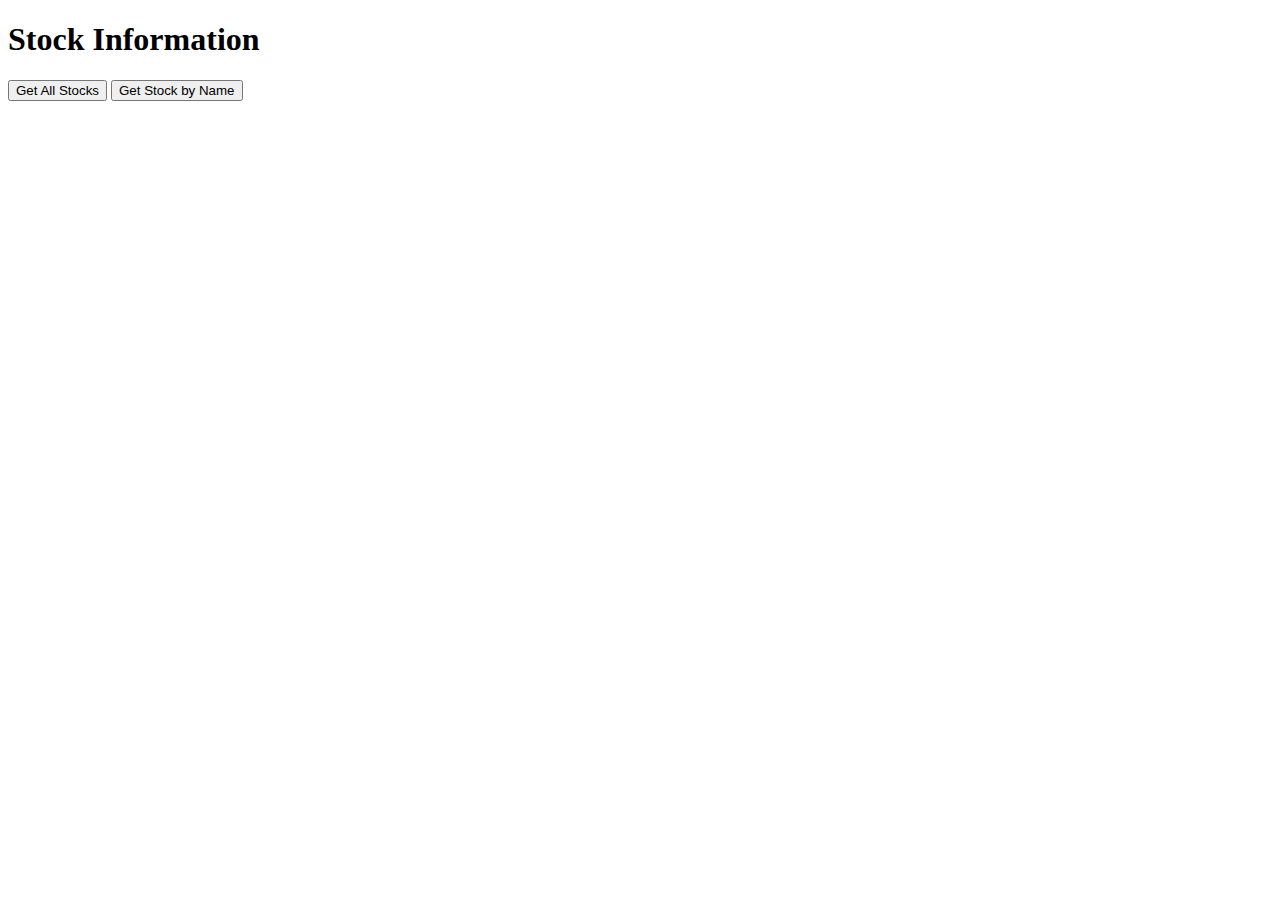
==== src/main/resources/static/index.html @ cf3f69ca "Added frontend page" ====
<!DOCTYPE html>
<html lang="en">
<head>
    <meta charset="UTF-8">
    <meta name="viewport" content="width=device-width, initial-scale=1.0">
    <title>Stock API Front-End</title>
</head>
<body>
<h1>Stock Information</h1>
<button onclick="fetchStocks()">Get All Stocks</button>
<button onclick="fetchStock()">Get Stock by Name</button>
<div id="output"></div>

<script>
    function fetchStocks() {
        fetch('/stocks')
            .then(response => response.json())
            .then(data => {
                document.getElementById('output').innerHTML = JSON.stringify(data, null, 2);
            });
    }

    function fetchStock() {
        const stockName = prompt("Enter stock name:");
        fetch(`/stocks/${stockName}`)
            .then(response => response.json())
            .then(data => {
                document.getElementById('output').innerHTML = JSON.stringify(data, null, 2);
            });
    }
</script>
</body>
</html>
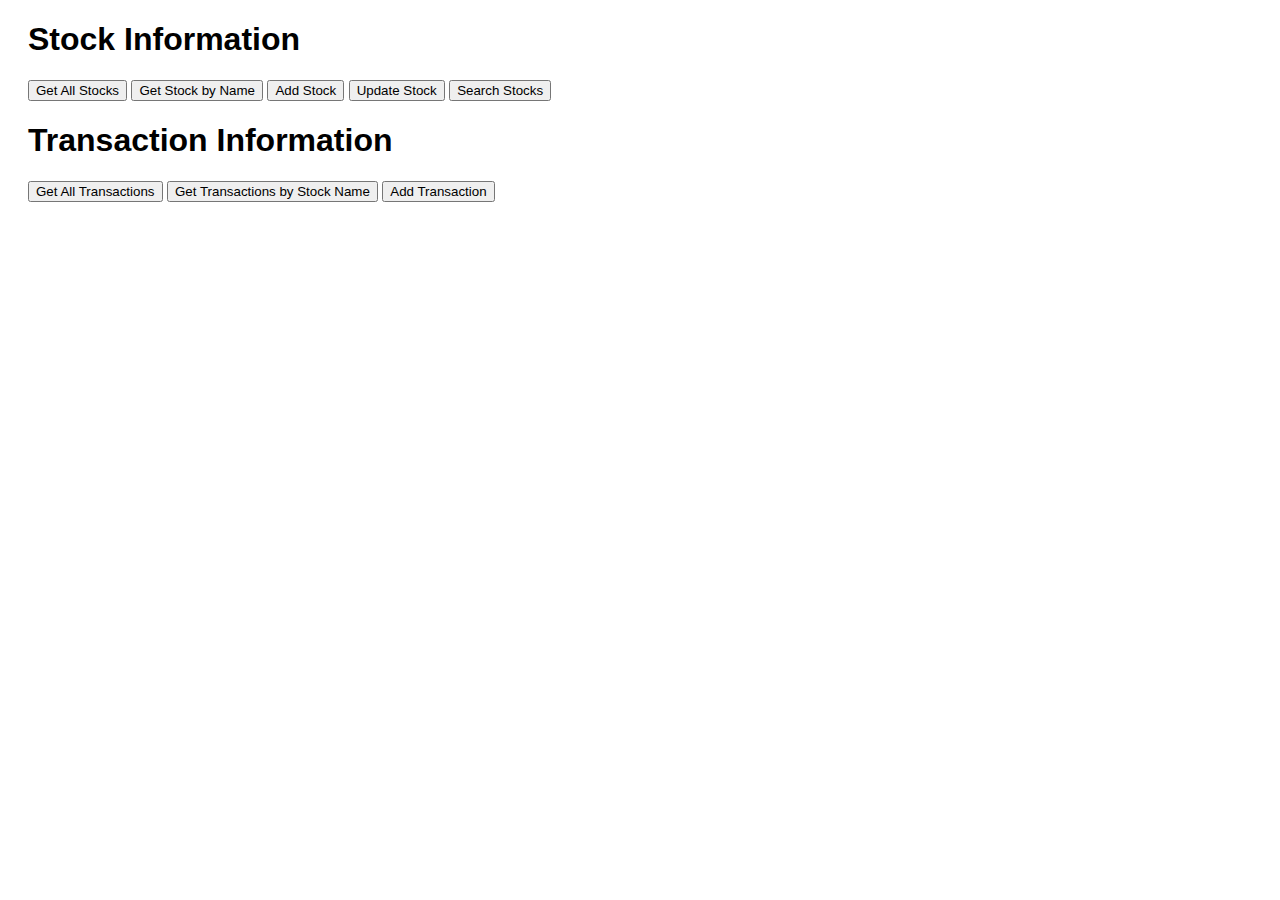
==== commit b62db723: "Implemented Stretch Goals" ====
--- a/src/main/resources/static/index.html
+++ b/src/main/resources/static/index.html
@@ -4,12 +4,32 @@
     <meta charset="UTF-8">
     <meta name="viewport" content="width=device-width, initial-scale=1.0">
     <title>Stock API Front-End</title>
+    <style>
+        body {
+            font-family: Arial, sans-serif;
+        }
+        .container {
+            margin: 20px;
+        }
+        #output {
+            margin-top: 20px;
+        }
+    </style>
 </head>
 <body>
-<h1>Stock Information</h1>
-<button onclick="fetchStocks()">Get All Stocks</button>
-<button onclick="fetchStock()">Get Stock by Name</button>
-<div id="output"></div>
+<div class="container">
+    <h1>Stock Information</h1>
+    <button onclick="fetchStocks()">Get All Stocks</button>
+    <button onclick="fetchStock()">Get Stock by Name</button>
+    <button onclick="addStock()">Add Stock</button>
+    <button onclick="updateStock()">Update Stock</button>
+    <button onclick="searchStocks()">Search Stocks</button>
+    <h1>Transaction Information</h1>
+    <button onclick="fetchTransactions()">Get All Transactions</button>
+    <button onclick="fetchTransactionsByStockName()">Get Transactions by Stock Name</button>
+    <button onclick="addTransaction()">Add Transaction</button>
+    <div id="output"></div>
+</div>
 
 <script>
     function fetchStocks() {
@@ -23,6 +43,115 @@
     function fetchStock() {
         const stockName = prompt("Enter stock name:");
         fetch(`/stocks/${stockName}`)
+            .then(response => {
+                if (!response.ok) {
+                    throw new Error('Stock not found');
+                }
+                return response.json();
+            })
+            .then(data => {
+                document.getElementById('output').innerHTML = JSON.stringify(data, null, 2);
+            });
+    }
+
+    function addStock() {
+        const stock = {
+            name: prompt("Enter stock name:"),
+            price: parseFloat(prompt("Enter stock price:")),
+            status: prompt("Enter stock status:")
+        };
+        fetch('/stocks', {
+            method: 'POST',
+            headers: {
+                'Content-Type': 'application/json'
+            },
+            body: JSON.stringify(stock)
+        })
+            .then(response => response.json())
+            .then(data => {
+                document.getElementById('output').innerHTML = JSON.stringify(data, null, 2);
+            });
+    }
+
+    function updateStock() {
+        const stockName = prompt("Enter stock name to update:");
+        const stock = {
+            name: stockName,
+            price: parseFloat(prompt("Enter new stock price:")),
+            status: prompt("Enter new stock status:")
+        };
+        fetch(`/stocks/${stockName}`, {
+            method: 'PUT',
+            headers: {
+                'Content-Type': 'application/json'
+            },
+            body: JSON.stringify(stock)
+        })
+            .then(response => {
+                if (!response.ok) {
+                    throw new Error('Stock not found');
+                }
+                return response.json();
+            })
+            .then(data => {
+                document.getElementById('output').innerHTML = JSON.stringify(data, null, 2);
+            });
+    }
+
+    function searchStocks() {
+        const status = prompt("Enter stock status to search:");
+        fetch(`/stocks/search?status=${status}`)
+            .then(response => {
+                if (!response.ok) {
+                    throw new Error('Stocks not found');
+                }
+                return response.json();
+            })
+            .then(data => {
+                document.getElementById('output').innerHTML = JSON.stringify(data, null, 2);
+            })
+            .catch(error => {
+                document.getElementById('output').innerHTML = `<div style="color: red;">Error: ${error.message}</div>`;
+            });
+    }
+
+
+    function fetchTransactions() {
+        fetch('/transactions')
+            .then(response => response.json())
+            .then(data => {
+                document.getElementById('output').innerHTML = JSON.stringify(data, null, 2);
+            });
+    }
+
+    function fetchTransactionsByStockName() {
+        const stockName = prompt("Enter stock name:");
+        fetch(`/transactions/stock/${stockName}`)
+            .then(response => {
+                if (!response.ok) {
+                    throw new Error('Stock not found');
+                }
+                return response.json();
+            })
+            .then(data => {
+                document.getElementById('output').innerHTML = JSON.stringify(data, null, 2);
+            });
+    }
+
+    function addTransaction() {
+        const transaction = {
+            stockName: prompt("Enter stock name:"),
+            quantity: parseInt(prompt("Enter quantity:")),
+            price: parseFloat(prompt("Enter price:")),
+            transactionDate: new Date().toISOString()
+        };
+        fetch('/transactions', {
+            method: 'POST',
+            headers: {
+                'Content-Type': 'application/json'
+            },
+            body: JSON.stringify(transaction)
+        })
             .then(response => response.json())
             .then(data => {
                 document.getElementById('output').innerHTML = JSON.stringify(data, null, 2);
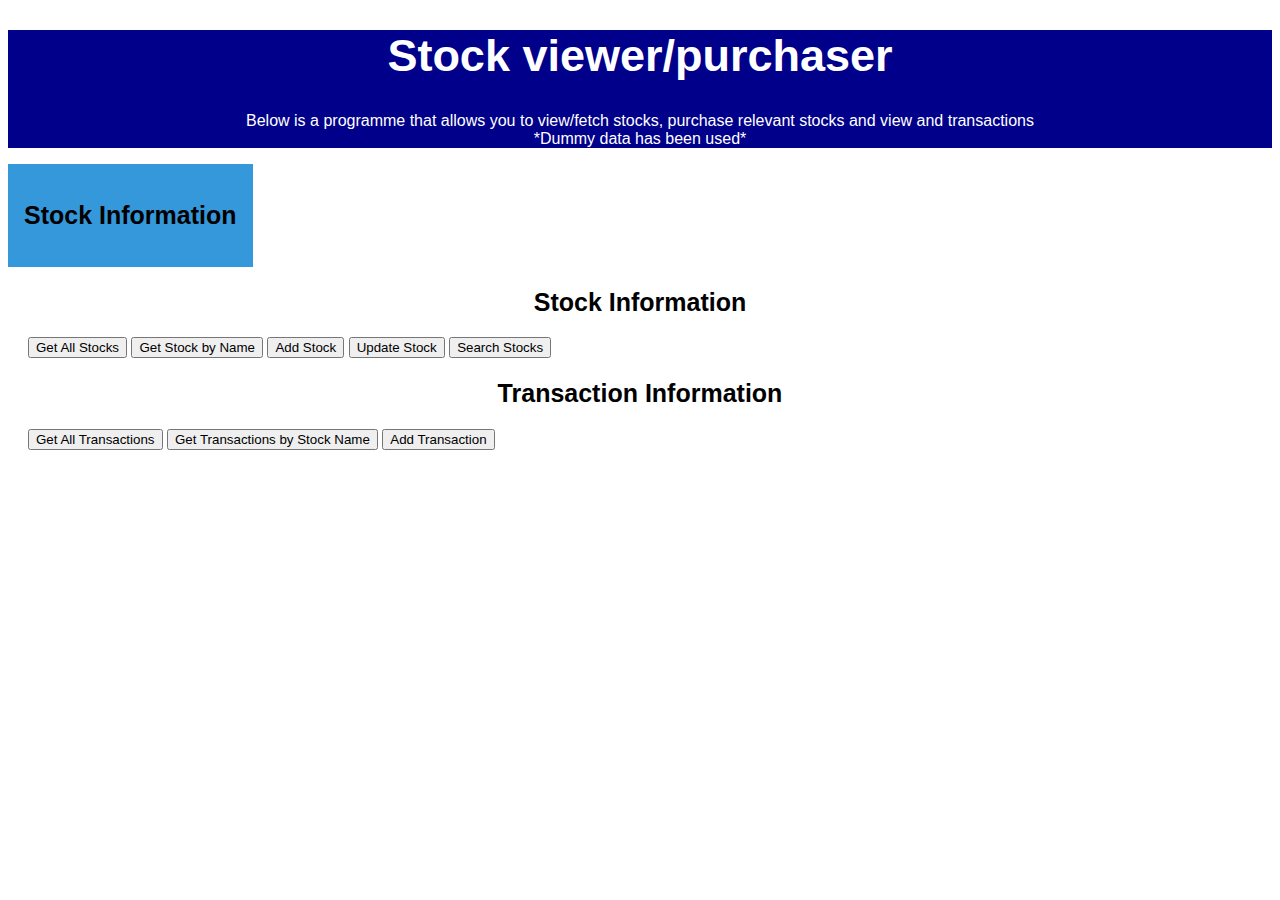
==== commit c6da2a40: "changes to homepage with more functionality" ====
--- a/src/main/resources/static/index.html
+++ b/src/main/resources/static/index.html
@@ -1,6 +1,7 @@
 <!DOCTYPE html>
 <html lang="en">
 <head>
+    <link rel = "stylesheet" href="style.css"> 
     <meta charset="UTF-8">
     <meta name="viewport" content="width=device-width, initial-scale=1.0">
     <title>Stock API Front-End</title>
@@ -16,15 +17,38 @@
         }
     </style>
 </head>
+<header> 
+    <h1> 
+        Stock viewer/purchaser
+    </h1>
+    <p> 
+        Below is a programme that allows you to view/fetch stocks, purchase relevant stocks and view and transactions 
+        <br> *Dummy data has been used* <br>
+    </p>
+
+</header>
+
+<div class="dropdown">
+    <button onclick="myFunction()" class="dropbtn"><h2>Stock Information</h2></button>
+    <div id="myDropdown" class="dropdown-content"> <div class="container">
+    <button onclick="fetchStocks()">Get All Stocks</button>
+      <a href="#">Link 2</a>
+      <a href="#">Link 3</a>
+    </div>
+  </div>
+</div>
+
 <body>
 <div class="container">
-    <h1>Stock Information</h1>
+    <h2>Stock Information</h2>
     <button onclick="fetchStocks()">Get All Stocks</button>
     <button onclick="fetchStock()">Get Stock by Name</button>
     <button onclick="addStock()">Add Stock</button>
     <button onclick="updateStock()">Update Stock</button>
     <button onclick="searchStocks()">Search Stocks</button>
-    <h1>Transaction Information</h1>
+
+
+    <h2>Transaction Information</h2>
     <button onclick="fetchTransactions()">Get All Transactions</button>
     <button onclick="fetchTransactionsByStockName()">Get Transactions by Stock Name</button>
     <button onclick="addTransaction()">Add Transaction</button>
--- a/src/main/resources/static/style.css
+++ b/src/main/resources/static/style.css
@@ -0,0 +1,70 @@
+h1 {
+    text-align: center;
+    vertical-align: top;
+    color: white;
+    font-family:Verdana, Geneva, Tahoma, sans-serif;
+    font-size: 45px;
+}
+h2{ 
+    text-align: center;
+    vertical-align: top;
+    color: black;
+    font-family:Verdana, Geneva, Tahoma, sans-serif;
+    font-size: 25px;
+}
+
+header{
+    background-color: darkblue;
+    color:white;
+    font-family: Verdana, Geneva, Tahoma, sans-serif; 
+    text-align: center;
+}
+p {
+    color: white;
+    text-align: center;
+}
+
+/* Dropdown Button */
+.dropbtn {
+    background-color: #3498DB;
+    color: white;
+    padding: 16px;
+    font-size: 16px;
+    border: none;
+    cursor: pointer;
+  }
+  
+  /* Dropdown button on hover & focus */
+  .dropbtn:hover, .dropbtn:focus {
+    background-color: #2980B9;
+  }
+  
+  /* The container <div> - needed to position the dropdown content */
+  .dropdown {
+    position: relative;
+    display: inline-block;
+  }
+  
+  /* Dropdown Content (Hidden by Default) */
+  .dropdown-content {
+    display: none;
+    position: absolute;
+    background-color: #f1f1f1;
+    min-width: 160px;
+    box-shadow: 0px 8px 16px 0px rgba(0,0,0,0.2);
+    z-index: 1;
+  }
+  
+  /* Links inside the dropdown */
+  .dropdown-content a {
+    color: black;
+    padding: 12px 16px;
+    text-decoration: none;
+    display: block;
+  }
+  
+  /* Change color of dropdown links on hover */
+  .dropdown-content a:hover {background-color: #ddd;}
+  
+  /* Show the dropdown menu (use JS to add this class to the .dropdown-content container when the user clicks on the dropdown button) */
+  .show {display:block;}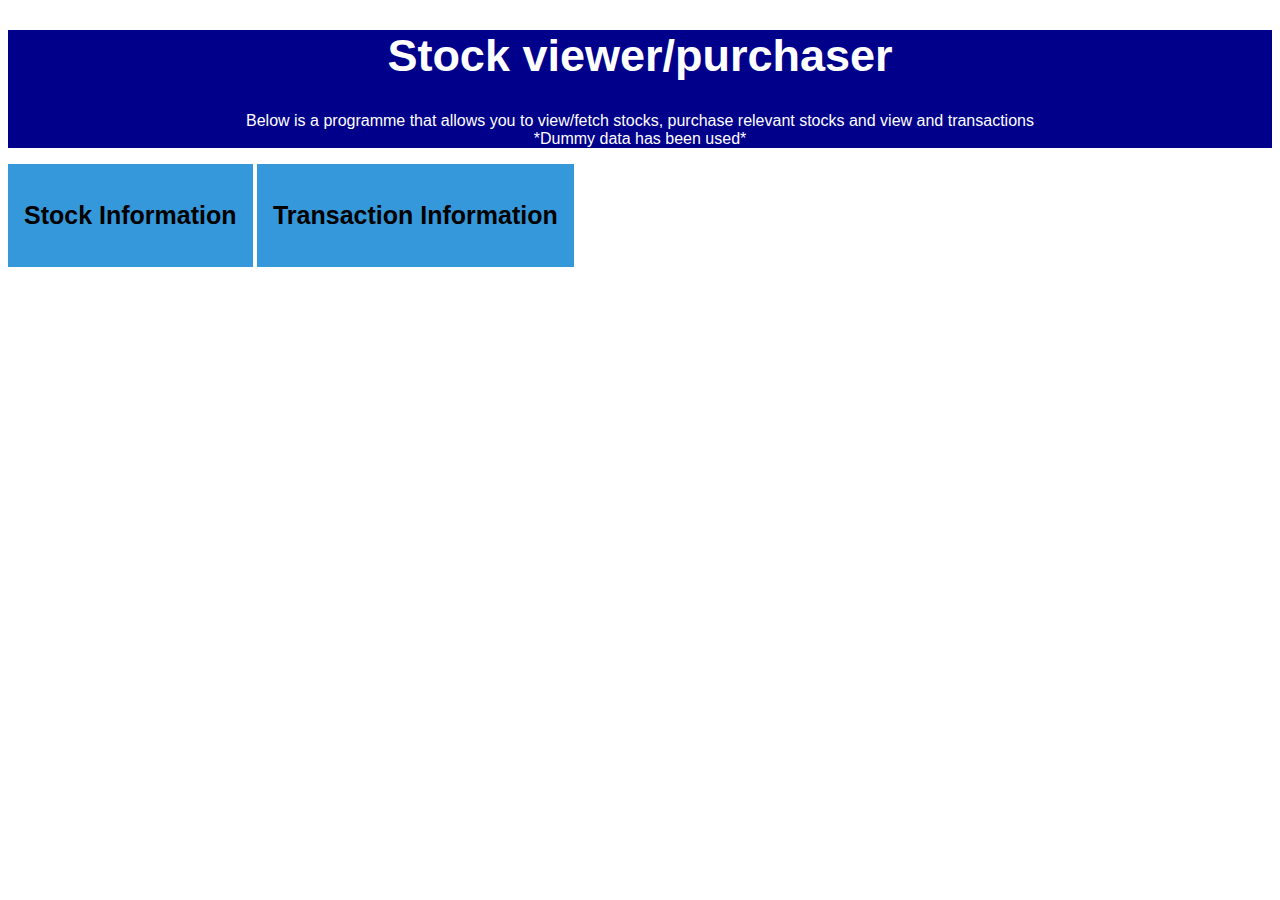
==== commit 02800e53: "More funcitonality chnages made, two drop down menus creates for each function" ====
--- a/src/main/resources/static/index.html
+++ b/src/main/resources/static/index.html
@@ -32,28 +32,28 @@
     <button onclick="myFunction()" class="dropbtn"><h2>Stock Information</h2></button>
     <div id="myDropdown" class="dropdown-content"> <div class="container">
     <button onclick="fetchStocks()">Get All Stocks</button>
-      <a href="#">Link 2</a>
-      <a href="#">Link 3</a>
-    </div>
-  </div>
-</div>
-
-<body>
-<div class="container">
-    <h2>Stock Information</h2>
-    <button onclick="fetchStocks()">Get All Stocks</button>
     <button onclick="fetchStock()">Get Stock by Name</button>
     <button onclick="addStock()">Add Stock</button>
     <button onclick="updateStock()">Update Stock</button>
     <button onclick="searchStocks()">Search Stocks</button>
-
-
-    <h2>Transaction Information</h2>
+    </div>
+  </div>
+</div>
+
+<div class="dropdown">
+    <button onclick="myFunction()" class="dropbtn"><h2>Transaction Information</h2></button>
+    <div id="myDropdown" class="dropdown-content"> <div class="container">
     <button onclick="fetchTransactions()">Get All Transactions</button>
     <button onclick="fetchTransactionsByStockName()">Get Transactions by Stock Name</button>
     <button onclick="addTransaction()">Add Transaction</button>
     <div id="output"></div>
+    </div>
+    </div>
 </div>
+
+
+<body>
+
 
 <script>
     function fetchStocks() {
@@ -181,6 +181,23 @@
                 document.getElementById('output').innerHTML = JSON.stringify(data, null, 2);
             });
     }
+    function myFunction() {
+        document.getElementById("myDropdown").classList.toggle("show");
+      }
+      
+      // Close the dropdown menu if the user clicks outside of it
+      window.onclick = function(event) {
+        if (!event.target.matches('.dropbtn')) {
+          var dropdowns = document.getElementsByClassName("dropdown-content");
+          var i;
+          for (i = 0; i < dropdowns.length; i++) {
+            var openDropdown = dropdowns[i];
+            if (openDropdown.classList.contains('show')) {
+              openDropdown.classList.remove('show');
+            }
+          }
+        }
+      }
 </script>
 </body>
 </html>
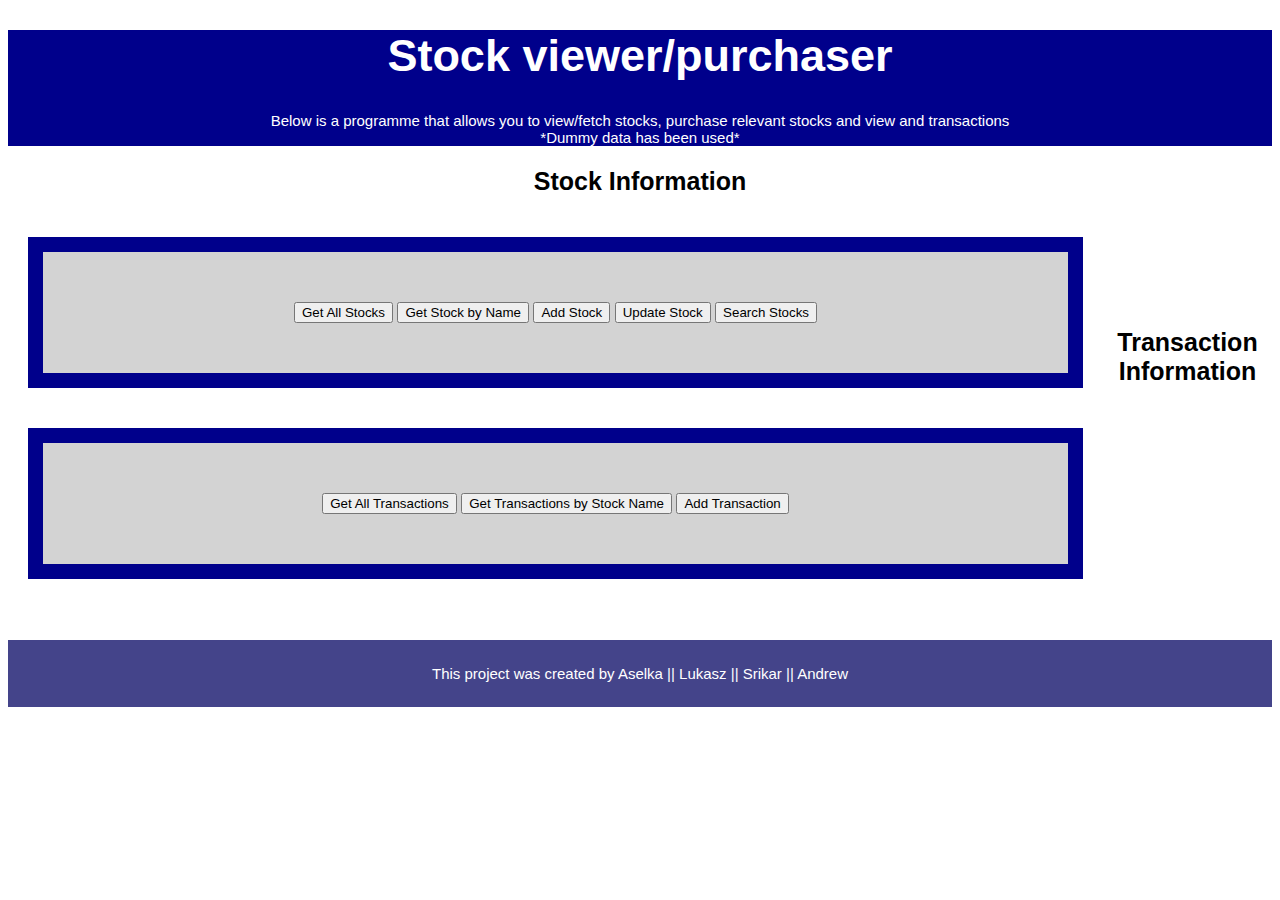
==== commit 42833dd3: "final changes to style plus additional features" ====
--- a/src/main/resources/static/index.html
+++ b/src/main/resources/static/index.html
@@ -11,6 +11,8 @@
         }
         .container {
             margin: 20px;
+            float: center;
+            width: 925px;
         }
         #output {
             margin-top: 20px;
@@ -28,32 +30,29 @@
 
 </header>
 
-<div class="dropdown">
-    <button onclick="myFunction()" class="dropbtn"><h2>Stock Information</h2></button>
-    <div id="myDropdown" class="dropdown-content"> <div class="container">
-    <button onclick="fetchStocks()">Get All Stocks</button>
-    <button onclick="fetchStock()">Get Stock by Name</button>
-    <button onclick="addStock()">Add Stock</button>
-    <button onclick="updateStock()">Update Stock</button>
-    <button onclick="searchStocks()">Search Stocks</button>
-    </div>
-  </div>
-</div>
+<h2> Stock Information </h2>
+    <div class="container">
+        <button onclick="fetchStocks()">Get All Stocks</button>
+        <button onclick="fetchStock()">Get Stock by Name</button>
+        <button onclick="addStock()">Add Stock</button>
+        <button onclick="updateStock()">Update Stock</button>
+        <button onclick="searchStocks()">Search Stocks</button>
+        </div>
 
-<div class="dropdown">
-    <button onclick="myFunction()" class="dropbtn"><h2>Transaction Information</h2></button>
-    <div id="myDropdown" class="dropdown-content"> <div class="container">
+
+
+<br> <br> <br> <br> <br> 
+
+<h2> Transaction Information</h2>
+    <div class="container">
     <button onclick="fetchTransactions()">Get All Transactions</button>
     <button onclick="fetchTransactionsByStockName()">Get Transactions by Stock Name</button>
     <button onclick="addTransaction()">Add Transaction</button>
-    <div id="output"></div>
     </div>
-    </div>
-</div>
-
-
+    
+    <br> <br> <br>
 <body>
-
+    
 
 <script>
     function fetchStocks() {
@@ -184,20 +183,15 @@
     function myFunction() {
         document.getElementById("myDropdown").classList.toggle("show");
       }
-      
-      // Close the dropdown menu if the user clicks outside of it
-      window.onclick = function(event) {
-        if (!event.target.matches('.dropbtn')) {
-          var dropdowns = document.getElementsByClassName("dropdown-content");
-          var i;
-          for (i = 0; i < dropdowns.length; i++) {
-            var openDropdown = dropdowns[i];
-            if (openDropdown.classList.contains('show')) {
-              openDropdown.classList.remove('show');
-            }
-          }
-        }
-      }
+
 </script>
+
 </body>
+<br> <br> <br> <br> <br> <br> <br> <br> <br> <br> 
+<footer>
+    <p> This project was created by Aselka || Lukasz || Srikar || Andrew </p>
+  </div>
+
+</footer>
+
 </html>
--- a/src/main/resources/static/style.css
+++ b/src/main/resources/static/style.css
@@ -22,49 +22,24 @@
 p {
     color: white;
     text-align: center;
+    font-family:Verdana, Geneva, Tahoma, sans-serif;
+    font-size: 15px;
 }
 
-/* Dropdown Button */
-.dropbtn {
-    background-color: #3498DB;
+div {
+    background-color: lightgrey;
+    width: 600px;
+    border: 15px solid darkblue;
+    padding: 50px;
+    margin: 20px;
+    float: left;
+    text-align: center;
+  }
+
+footer {
+    text-align: center;
+    padding: 10px;
     color: white;
-    padding: 16px;
-    font-size: 16px;
-    border: none;
-    cursor: pointer;
-  }
-  
-  /* Dropdown button on hover & focus */
-  .dropbtn:hover, .dropbtn:focus {
-    background-color: #2980B9;
-  }
-  
-  /* The container <div> - needed to position the dropdown content */
-  .dropdown {
-    position: relative;
-    display: inline-block;
-  }
-  
-  /* Dropdown Content (Hidden by Default) */
-  .dropdown-content {
-    display: none;
-    position: absolute;
-    background-color: #f1f1f1;
-    min-width: 160px;
-    box-shadow: 0px 8px 16px 0px rgba(0,0,0,0.2);
-    z-index: 1;
-  }
-  
-  /* Links inside the dropdown */
-  .dropdown-content a {
-    color: black;
-    padding: 12px 16px;
-    text-decoration: none;
-    display: block;
-  }
-  
-  /* Change color of dropdown links on hover */
-  .dropdown-content a:hover {background-color: #ddd;}
-  
-  /* Show the dropdown menu (use JS to add this class to the .dropdown-content container when the user clicks on the dropdown button) */
-  .show {display:block;}+    background-color: rgb(68, 68, 138);
+    
+}
